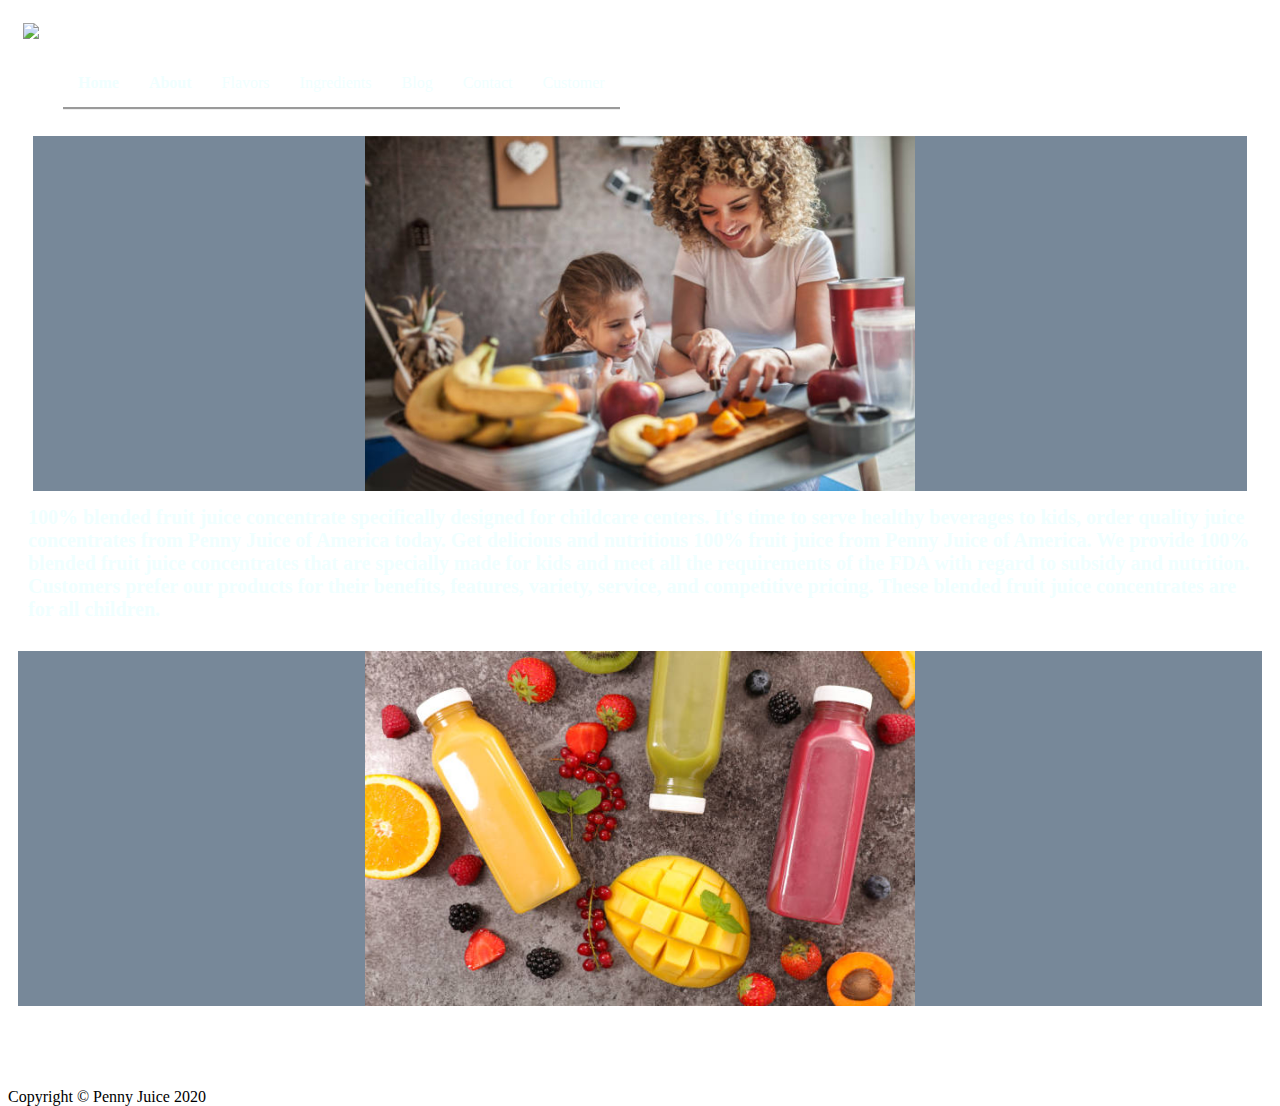
==== HTML/index.html @ 61b4ade0 "Add files via upload" ====
<!DOCTYPE html>
<html lang="en">
<head>
    <meta charset="UTF-8">
    <title>Penny Juice - Healthy Lifestyle Website</title>
    <meta name="keywords" content="Las Vegas, Healthy Lifestyle, Pre-Schools, Childcare Centers, Juices">
    <meta name="author" content="Yazmin Valdivia">
    <meta name="viewport" content="width=device-width, initial scale=1.0">
    <link rel="stylesheet" type="text/css" href="../CSS/mystyle.css"> 
</head>

<body>
    <div id="container">
       
        <div class="header"> 
           <img class="main-logo" src="C:/Users/yazva/Documents/College - CSN/GRC 175B - Web Design I/CODING/IMAGES/PennyJuice.logo.png">
      
            <div class="content"></div>
           
            <div class="topnav"> 
               <ul>
                    <li><a href="../HTML/index.html"><b>Home</b></a></li>
                    <li><a href="../HTML/about.html"><b>About</b></a></li>
                    <li><a href="../HTML/flavors.html">Flavors</a>
                        <ul>
                            <li><a href="../HTML/grape.html">Grape</a></li> 
                            <li><a href="../HTML/berry.html">Strawberry</a></li>
                            <li><a href="../HTML/orange.html">Orange</a></li> 
                        </ul>
                        </li>
                    <li><a href="../HTML/ingredients.html">Ingredients</a></li>
                    <li><a href="../HTML/contact.html">Blog</a></li>
                    <li><a href="../HTML/contact.html">Contact</a></li>
                     <li><a href="../HTML/contact.html">Customer</a></li>
                </ul>
            </div>
            
            <div class="slides_image">
               
            </div>
            
            <div class="flex-container1">
            <div><img src="../IMAGES/Image.Pour.jpg" alt="Penny Juice Healthy Flavors and Ingredients"
            width="550" height="355"></div>
            </div><h2>100% blended fruit juice concentrate specifically designed for childcare centers. It's time to serve healthy beverages to kids, order quality juice concentrates from Penny Juice of America today. Get delicious and nutritious 100% fruit juice from Penny Juice of America. We provide 100% blended fruit juice concentrates that are specially made for kids and meet all the requirements of the FDA with regard to subsidy and nutrition. Customers prefer our products for their benefits, features, variety, service, and competitive pricing. These blended fruit juice concentrates are for all children.</h2></div>
             
             <div class="flex-container1">
            <div><img src="../IMAGES/index.photo2.jpg" alt="Penny Juice Healthy Flavors and Ingredients"
            width="550" height="355"></div>
             
              </div>
            <br><br><br><br>  
              <div class="footer">
                Copyright &copy; Penny Juice 2020
                
                
                
        </div>
            
            
              
            
             
            </div>  
            
            
            
       </div>       
            
            
        
            
            
            
</body>
</html>
---- CSS/mystyle.css ----
@charset "utf-M"; 

body  {
    background-image: url(C:/Users/yazva/Desktop/background.jpg);
    background-size: cover; 
    font-family: Verdana;
    }


a {
    text-decoration: none;
    color: lightslategrey;
}

h1, h2, h3 {
    margin: 0;
    padding: 25px;
}

h2 {
    color: azure;
    font-size: 20px; 
    margin: -20px;
}

h3 {
    font-size: 18px;
    color: dimgray;
}

#container {
    background-color: none
    width: 800px;
    height: 900px;
    margin-left: auto;
    margin right: auto;
}

.header {
    color: azure;
    text-align: left;
    padding: 15px; 
}

.content {
    padding: 0;
}

/*
.topnav {
    width: 10px;
    background-color: aquamarine;
    line-height: 35px;
    float: left; 
}*/

.topnav a {
    display: block; border-bottom-style: groove;
    color: azure;
    text-align: center;
    padding: 15px 15px;
    text-decoration: none; 
}

.topnav ul{
   float: left; 
}

.topnav ul li {
    float: left;
    list-style: none;
    position: relative;
}

nav ul li a {
    display: block;
    font-family: arial;
    color: azure;
    font-size: 14px;
    padding: 24px 14px;
    text-decoration: none;
    
}

.topnav ul li ul {
    display: none;
    position: absolute;
    background-color: bisque;
    padding: 10px;
    border-radius: 0px 0px 4px 4px;    
}

.topnav ul li:hover ul {
    display: block;
    position: absolute;
    background-color: lightgrey;
    padding: 10px;
    padding-right: 10px;
    border-radius: 0px 0px 4px 4px;
}
    
.topnav ul li ul li {
    padding: 8px 14px;
}   

.topnav ul li ul li a {
    border-radius: 4px;
}

topnav ul li ul li a: hover {
    background-color: beige;

}

.slider_image {
    flex: 70%;
    flex-wrap: wrap;
    display: flex;
    background-color: darkgoldenrod;
    padding: 20px;
}

.flex-container1 {
    display: flex;
    background-color: burlywazood;
    justify-content: center;
    clear: both;
}

.flex-container1 > div {
    background-color: lightslategrey;
    color: darkgoldenrod;
    width: 100%;
    margin: 10px;
    text-align: center;
    line-height: 1px;
    font-size: 30px;
    
}


.flex-container2 {
    display: flex;
    background-color: burlywazood;
    justify-content: center;
    clear: both;
}

.flex-container2 > div {
    background-color: lightslategrey;
    color: azure;
    width: 40%;
    margin: 20px;
    text-align: center;
    line-height: 25px;
    font-size: 30px;
}

.flex-container3 {
    display: flex;
    background-color: burlywazood;
    justify-content: center;
    clear: both;
}

.flex-container3 > div {
    background-color: none;
    color: azure;
    width: 100%;
    margin: 10px;
    text-align: center;
    line-height: 100px;
    font-size: 50px;
    
}

.flex-container4 {
    display: flex;
    background-color: burlywazood;
    justify-content: center;
    clear: both;
}

.flex-container4 > div {
    background-color: lightslategrey;
    color: darkgoldenrod;
    width: 100%;
    margin: 10px;
    text-align: center;
    line-height: 1px;
    font-size: 30px;
    
}

.flex-container5 {
    display: flex;
    background-color: burlywazood;
    justify-content: center;
    clear: both;
}

.flex-container5 > div {
    background-color: lightslategrey;
    color: darkgoldenrod;
    width: 100%;
    margin: 10px;
    text-align: center;
    line-height: 1px;
    font-size: 30px;
    
}

.flex-container6 {
    display: flex;
    background-color: burlywazood;
    justify-content: center;
    clear: both;
}

.flex-container6 > div {
    background-color: lightslategrey;
    color: darkgoldenrod;
    width: 100%;
    margin: 10px;
    text-align: center;
    line-height: 1px;
    font-size: 30px;
    
}

flex-container7 {
    display: flex;
    background-color: burlywazood;
    justify-content: center;
    clear: both;
}

.flex-container7 > div {
    background-color: lightslategrey;
    color: darkgoldenrod;
    width: 100%;
    margin: 10px;
    text-align: left;
    line-height: 1px;
    font-size: 30px;
    
}
    
.footer {
    text-align: center: 
}
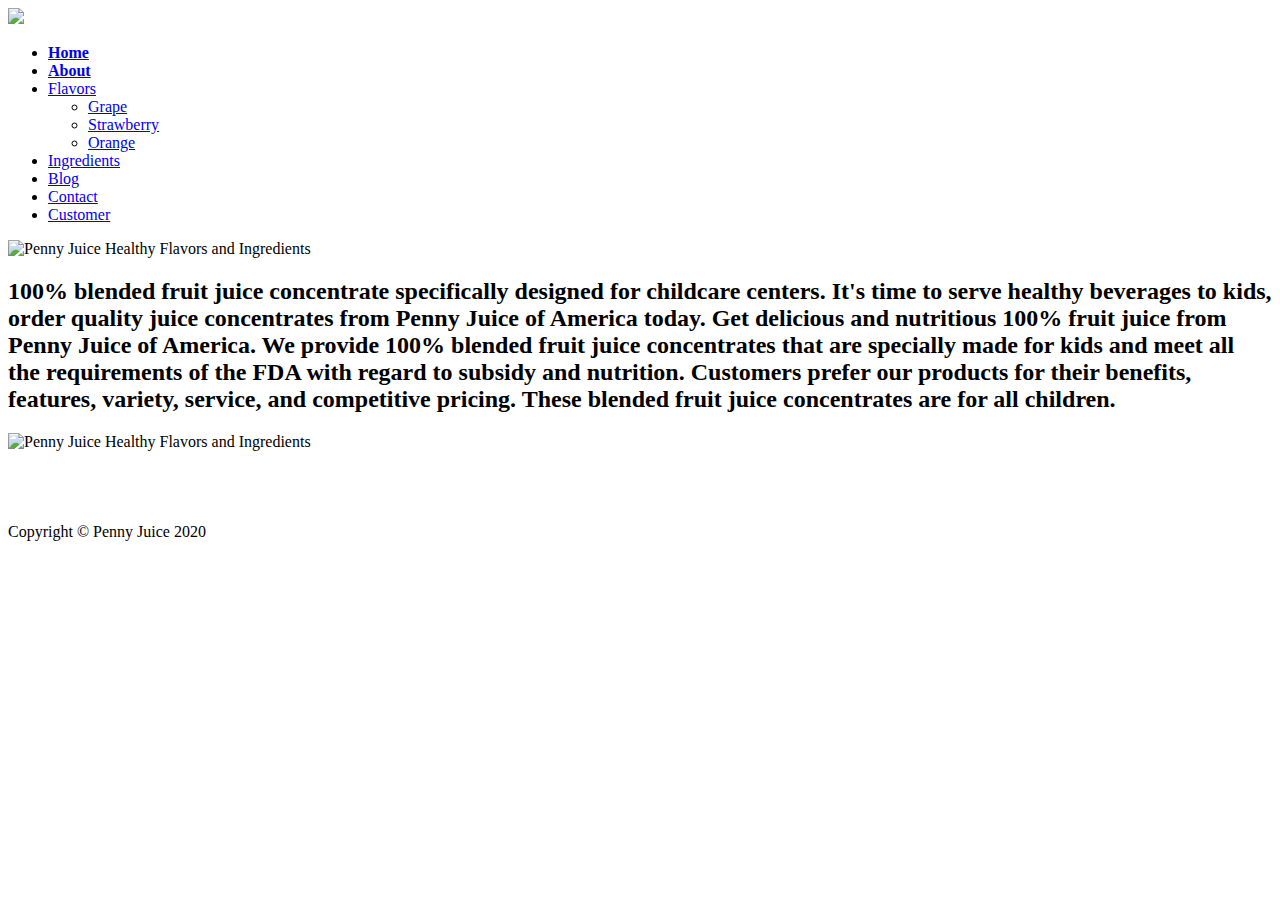
==== commit 88d97ee6: "Update index.html" ====
--- a/HTML/index.html
+++ b/HTML/index.html
@@ -6,7 +6,7 @@
     <meta name="keywords" content="Las Vegas, Healthy Lifestyle, Pre-Schools, Childcare Centers, Juices">
     <meta name="author" content="Yazmin Valdivia">
     <meta name="viewport" content="width=device-width, initial scale=1.0">
-    <link rel="stylesheet" type="text/css" href="../CSS/mystyle.css"> 
+    <link rel="stylesheet" type="text/css" href="mystyle.css"> 
 </head>
 
 <body>
@@ -19,19 +19,19 @@
            
             <div class="topnav"> 
                <ul>
-                    <li><a href="../HTML/index.html"><b>Home</b></a></li>
-                    <li><a href="../HTML/about.html"><b>About</b></a></li>
-                    <li><a href="../HTML/flavors.html">Flavors</a>
+                    <li><a href="index.html"><b>Home</b></a></li>
+                    <li><a href="about.html"><b>About</b></a></li>
+                    <li><a href="flavors.html">Flavors</a>
                         <ul>
-                            <li><a href="../HTML/grape.html">Grape</a></li> 
-                            <li><a href="../HTML/berry.html">Strawberry</a></li>
-                            <li><a href="../HTML/orange.html">Orange</a></li> 
+                            <li><a href="grape.html">Grape</a></li> 
+                            <li><a href="berry.html">Strawberry</a></li>
+                            <li><a href="orange.html">Orange</a></li> 
                         </ul>
                         </li>
-                    <li><a href="../HTML/ingredients.html">Ingredients</a></li>
-                    <li><a href="../HTML/contact.html">Blog</a></li>
-                    <li><a href="../HTML/contact.html">Contact</a></li>
-                     <li><a href="../HTML/contact.html">Customer</a></li>
+                    <li><a href="ingredients.html">Ingredients</a></li>
+                    <li><a href="contact.html">Blog</a></li>
+                    <li><a href="contact.html">Contact</a></li>
+                     <li><a href="contact.html">Customer</a></li>
                 </ul>
             </div>
             
@@ -40,12 +40,12 @@
             </div>
             
             <div class="flex-container1">
-            <div><img src="../IMAGES/Image.Pour.jpg" alt="Penny Juice Healthy Flavors and Ingredients"
+            <div><img src="Image.Pour.jpg" alt="Penny Juice Healthy Flavors and Ingredients"
             width="550" height="355"></div>
             </div><h2>100% blended fruit juice concentrate specifically designed for childcare centers. It's time to serve healthy beverages to kids, order quality juice concentrates from Penny Juice of America today. Get delicious and nutritious 100% fruit juice from Penny Juice of America. We provide 100% blended fruit juice concentrates that are specially made for kids and meet all the requirements of the FDA with regard to subsidy and nutrition. Customers prefer our products for their benefits, features, variety, service, and competitive pricing. These blended fruit juice concentrates are for all children.</h2></div>
              
              <div class="flex-container1">
-            <div><img src="../IMAGES/index.photo2.jpg" alt="Penny Juice Healthy Flavors and Ingredients"
+            <div><img src="index.photo2.jpg" alt="Penny Juice Healthy Flavors and Ingredients"
             width="550" height="355"></div>
              
               </div>
@@ -73,4 +73,4 @@
             
             
 </body>
-</html>+</html>
